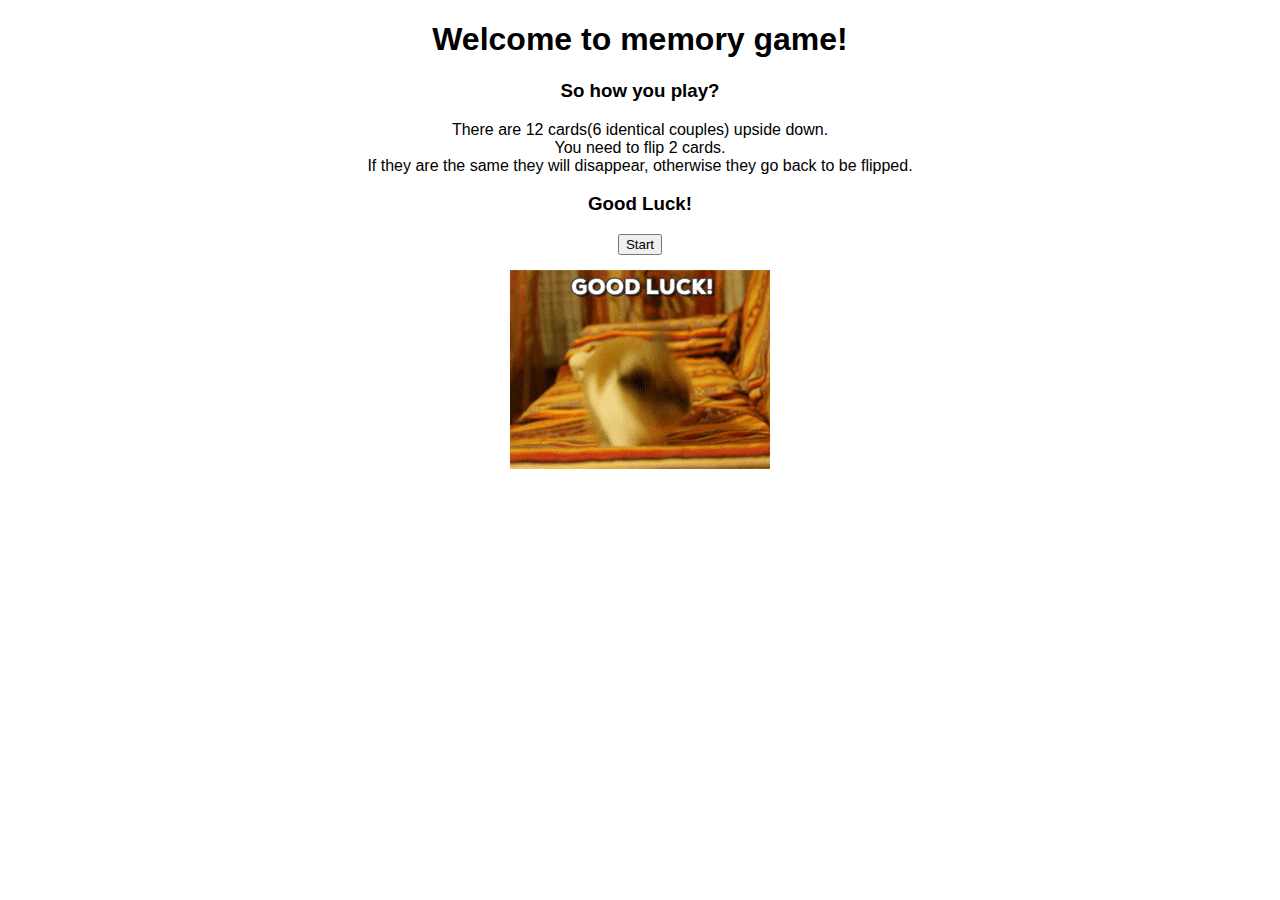
==== index.html @ fa3a0b0a "memory card game" ====
<!DOCTYPE html>
<html>
    <head>

    </head>
        <title>Memory Game</title>
        <style>
			*{
                text-align: center;
                font-family: 'Gideon Roman', cursive, sans-serif;   
            }

            img{
                margin: 15px;
            }
		</style>
    </head>


    <body>
        <h1>Welcome to memory game!</h1>
        <h3>So how you play?</h3>
        <p>There are 12 cards(6 identical couples) upside down.<br>
            You need to flip 2 cards.<br>
            If they are the same they will disappear, otherwise they go back to be flipped.</p>
        <h3>Good Luck!</h3>
        <a href="game.html"> 
            <button >Start</button>
        </a>
        <br>
        <img src="images/good luck.gif" alt="good luck bunny"/>
    </body>
</html>
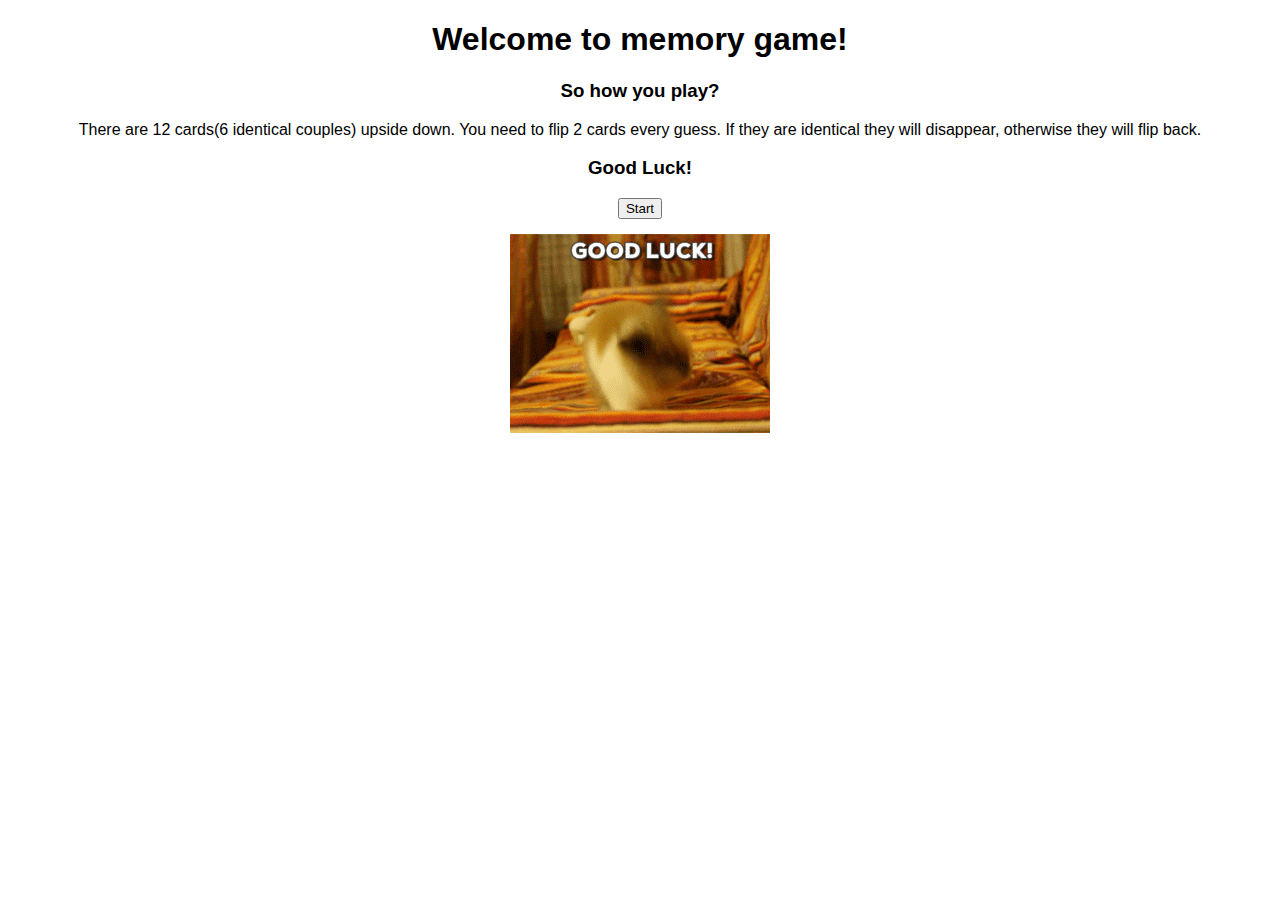
==== commit f7eda210: "change message in index" ====
--- a/index.html
+++ b/index.html
@@ -20,9 +20,9 @@
     <body>
         <h1>Welcome to memory game!</h1>
         <h3>So how you play?</h3>
-        <p>There are 12 cards(6 identical couples) upside down.<br>
-            You need to flip 2 cards.<br>
-            If they are the same they will disappear, otherwise they go back to be flipped.</p>
+        <p>There are 12 cards(6 identical couples) upside down.
+            You need to flip 2 cards every guess.
+            If they are identical they will disappear, otherwise they will flip back.</p>
         <h3>Good Luck!</h3>
         <a href="game.html"> 
             <button >Start</button>
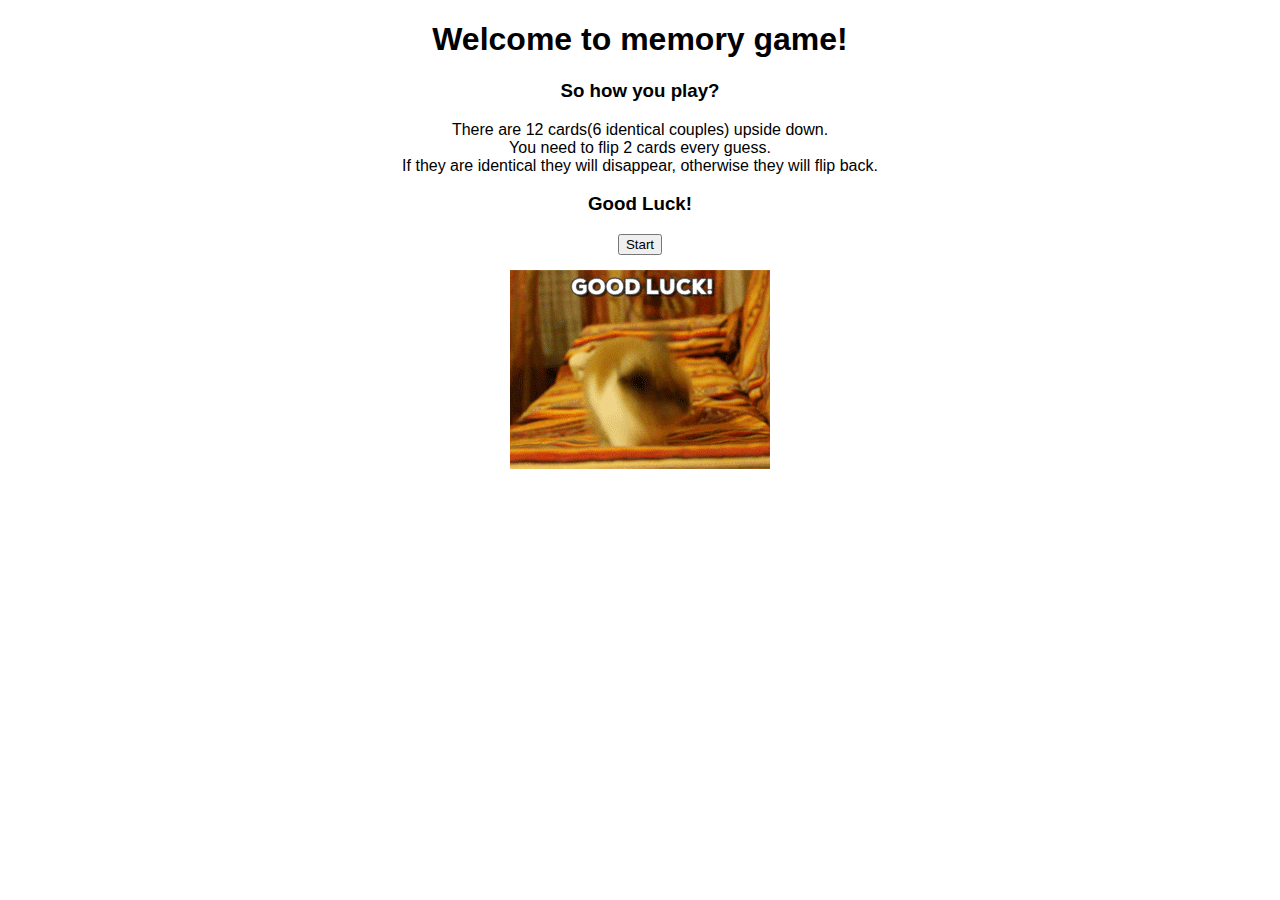
==== commit 115f9076: "add br tag in index file" ====
--- a/index.html
+++ b/index.html
@@ -20,8 +20,8 @@
     <body>
         <h1>Welcome to memory game!</h1>
         <h3>So how you play?</h3>
-        <p>There are 12 cards(6 identical couples) upside down.
-            You need to flip 2 cards every guess.
+        <p>There are 12 cards(6 identical couples) upside down.<br>
+            You need to flip 2 cards every guess.<br>
             If they are identical they will disappear, otherwise they will flip back.</p>
         <h3>Good Luck!</h3>
         <a href="game.html"> 
